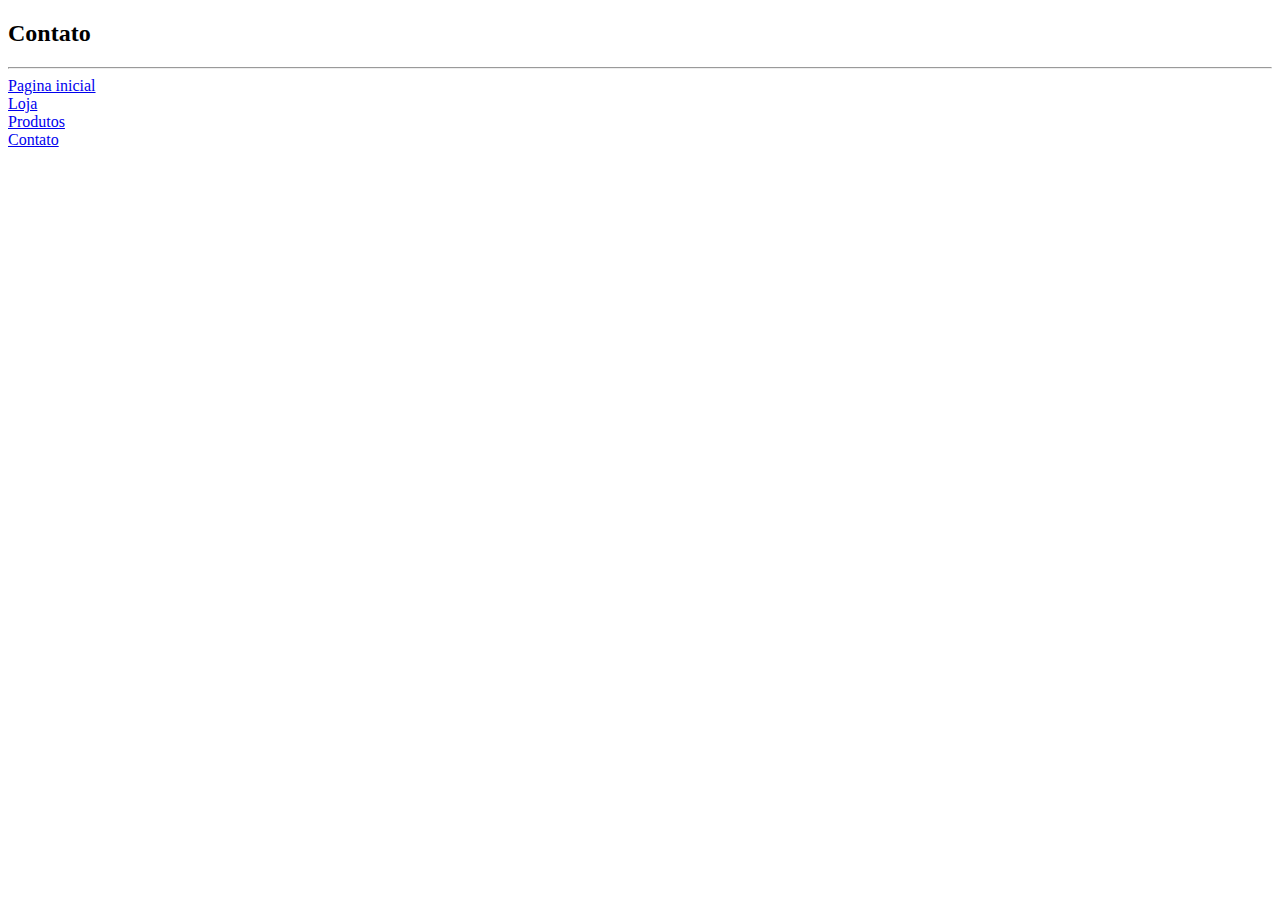
==== fullstackeletro/contato.html @ 64e82443 "recode atualisado" ====
<!DOCTYPE html>
<html lang="pt-br">
<head>
    <meta charset="UTF-8">
    <meta name="viewport" content="width=device-width, initial-scale=1.0">
    <title>Contato</title>
</head>
<body>
    <h2>Contato</h2>
    <hr>
    <a href="index.html">Pagina inicial</a><br>
    <a href="loja.html">Loja</a> <br>
    <a href="produtos.html"> Produtos</a> <br>
    <a href="contato.html"> Contato</a><br>
</body>
</html>
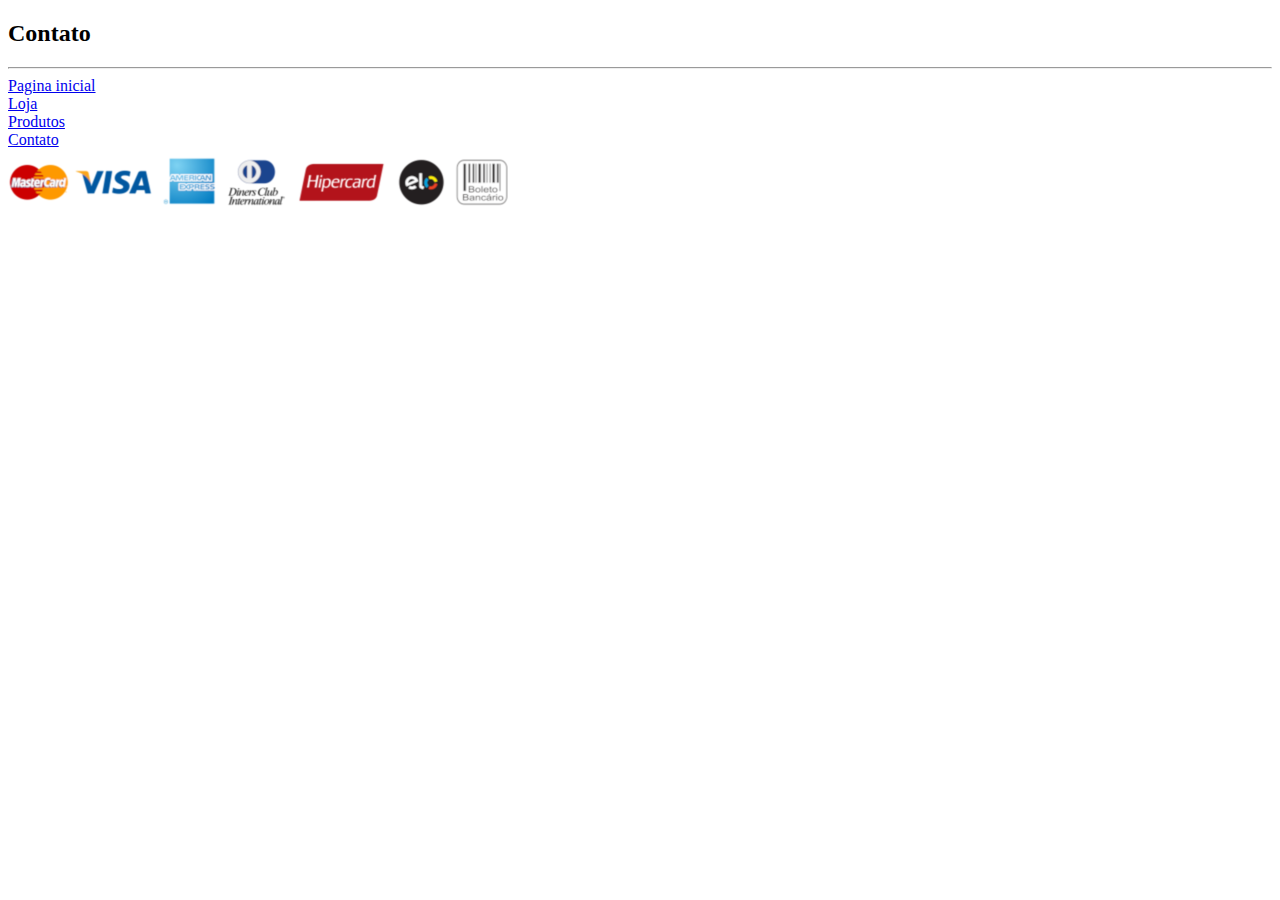
==== commit 4639b6e4: "tualisndo meu site da recode" ====
--- a/fullstackeletro/contato.html
+++ b/fullstackeletro/contato.html
@@ -12,5 +12,6 @@
     <a href="loja.html">Loja</a> <br>
     <a href="produtos.html"> Produtos</a> <br>
     <a href="contato.html"> Contato</a><br>
+    <img src="imagems/bandeiras_cartoes1.png" alt="Formas de pagamentos">
 </body>
 </html>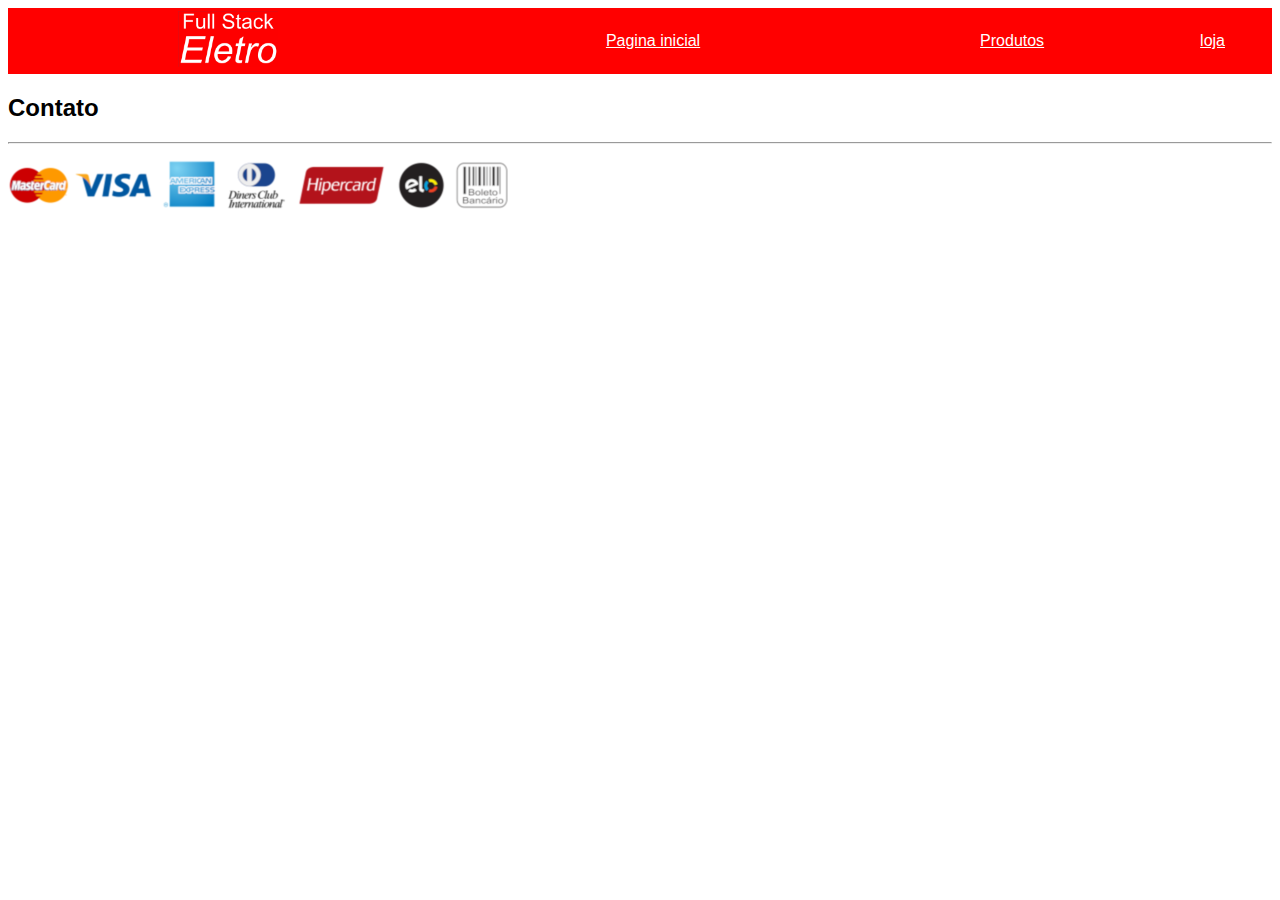
==== commit 09dda8cf: "atualisando meu  repositorio e eletro" ====
--- a/fullstackeletro/contato.html
+++ b/fullstackeletro/contato.html
@@ -4,14 +4,45 @@
     <meta charset="UTF-8">
     <meta name="viewport" content="width=device-width, initial-scale=1.0">
     <title>Contato</title>
+    <style>
+        body{
+    font-family: Arial, Helvetica, sans-serif;
+}
+
+h3{
+    color: red;
+}
+
+table{
+    background-color: red;
+    width: 100%;
+  
+}
+td a{
+    color: white;
+    
+}
+
+td{
+    text-align: center;
+}
+
+img.m{
+    width: 100px;
+}
+    </style>
 </head>
 <body>
+    <table>
+        <tr>
+            <td><img class="m" src="imagems/logo.jpeg" alt="logo"></td>
+            <td><a href="index.html">Pagina inicial</a><td>
+            <td><a href="produtos.html">Produtos</a></td>
+            <td><a href="loja.html">loja</a></td>
+        </tr>
+    </table>
     <h2>Contato</h2>
     <hr>
-    <a href="index.html">Pagina inicial</a><br>
-    <a href="loja.html">Loja</a> <br>
-    <a href="produtos.html"> Produtos</a> <br>
-    <a href="contato.html"> Contato</a><br>
     <img src="imagems/bandeiras_cartoes1.png" alt="Formas de pagamentos">
 </body>
 </html>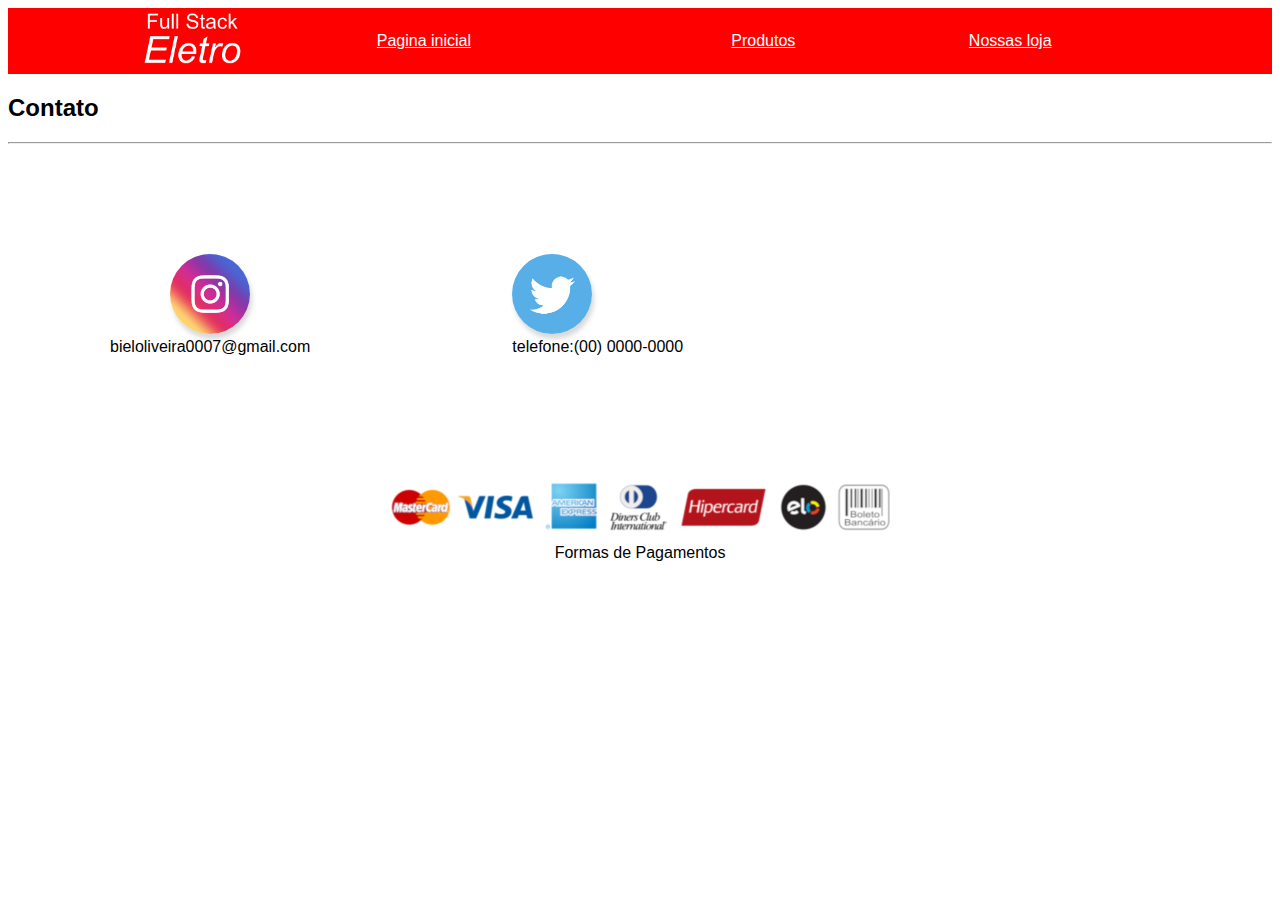
==== commit 74513010: "atualisando meu site de eletro" ====
--- a/fullstackeletro/contato.html
+++ b/fullstackeletro/contato.html
@@ -13,7 +13,7 @@
     color: red;
 }
 
-table{
+table#p{
     background-color: red;
     width: 100%;
   
@@ -23,26 +23,52 @@
     
 }
 
-td{
+td#t{
     text-align: center;
 }
 
 img.m{
     width: 100px;
 }
+td.t1{
+    width: 50%;
+    text-align: center;
+}
+img.i{
+    width: 80px;
+    box-shadow: 2px 5px 5px rgba(0, 0, 0, 0.158) ;
+    border-radius:100px ;
+}
+
+p{
+    text-align: center;
+}
     </style>
 </head>
 <body>
-    <table>
+    <table id="p">
         <tr>
-            <td><img class="m" src="imagems/logo.jpeg" alt="logo"></td>
+            <td id="t"><img class="m" src="imagems/logo.jpeg" alt="logo"></td>
             <td><a href="index.html">Pagina inicial</a><td>
             <td><a href="produtos.html">Produtos</a></td>
-            <td><a href="loja.html">loja</a></td>
+            <td><a href="loja.html">Nossas loja</a></td>
         </tr>
     </table>
     <h2>Contato</h2>
     <hr>
-    <img src="imagems/bandeiras_cartoes1.png" alt="Formas de pagamentos">
+      <table cellpadding="100">
+        <tr>
+            <td class="t1">
+                <img class="i" src="imagems/logo-instagram.jpg" alt="logo-instagram"> <br>
+                bieloliveira0007@gmail.com 
+            </td>
+               
+            <td>
+                <img class="i" src="imagems/logo-twitter.jpg" alt="logo-twitter"> <br> 
+              telefone:(00) 0000-0000
+            </td>
+        </tr>
+      </table>
+    <p><img src="imagems/bandeiras_cartoes1.png" alt="Formas de pagamentos"> <br> Formas de Pagamentos</p>
 </body>
 </html>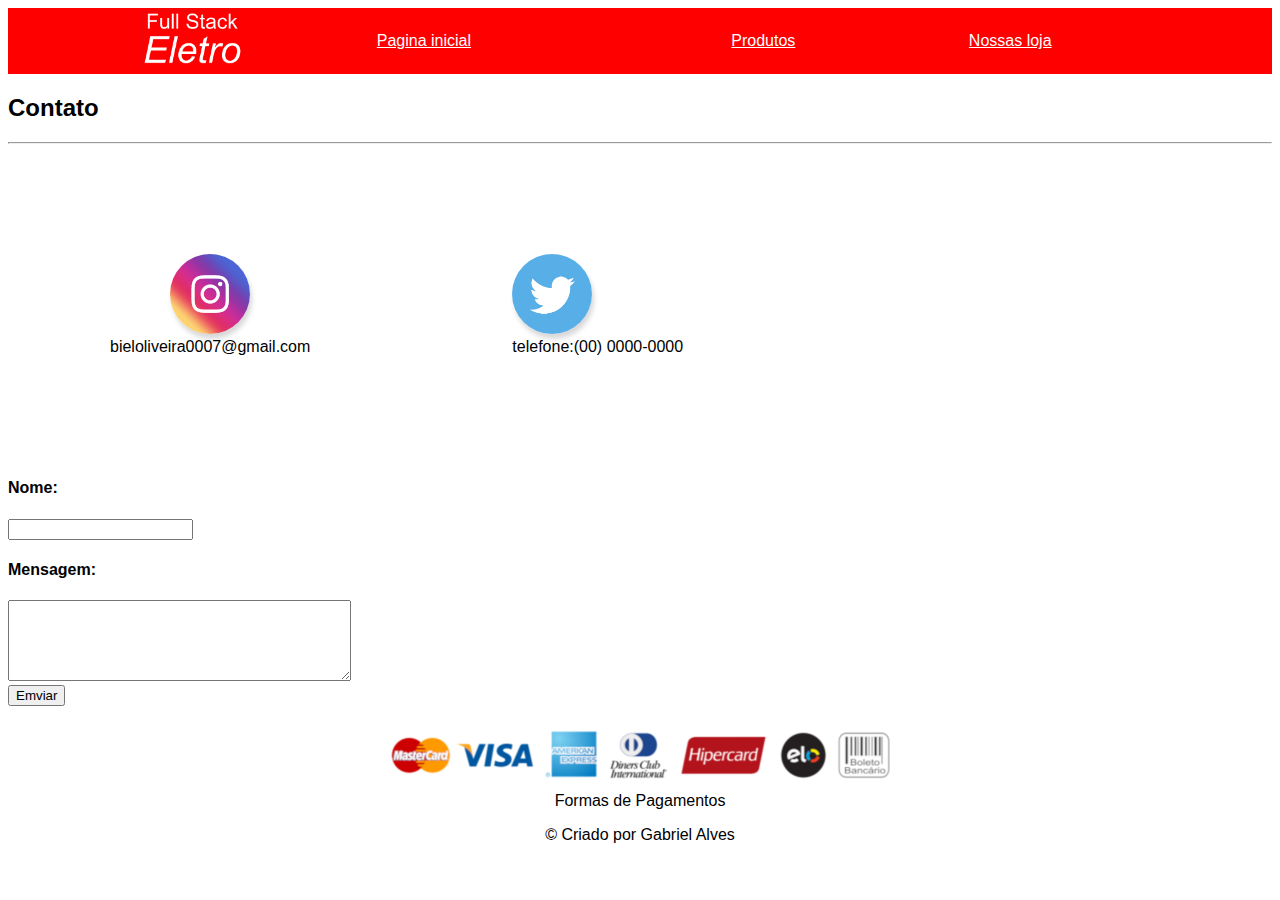
==== commit 6c94d43a: "atualisaçoes finais do meu site eletro" ====
--- a/fullstackeletro/contato.html
+++ b/fullstackeletro/contato.html
@@ -69,6 +69,18 @@
             </td>
         </tr>
       </table>
+
+      <forme>
+          <h4>Nome:</h4>
+          <input type="text">
+          <br>
+          <h4>Mensagem:</h4>
+          <textarea name="mensagem" id="text1" cols="40" rows="5"></textarea> <br>
+          <input type="submit" value="Emviar">
+      </forme>
+
+
     <p><img src="imagems/bandeiras_cartoes1.png" alt="Formas de pagamentos"> <br> Formas de Pagamentos</p>
+    <p>&copy; Criado por Gabriel Alves </p>
 </body>
 </html>